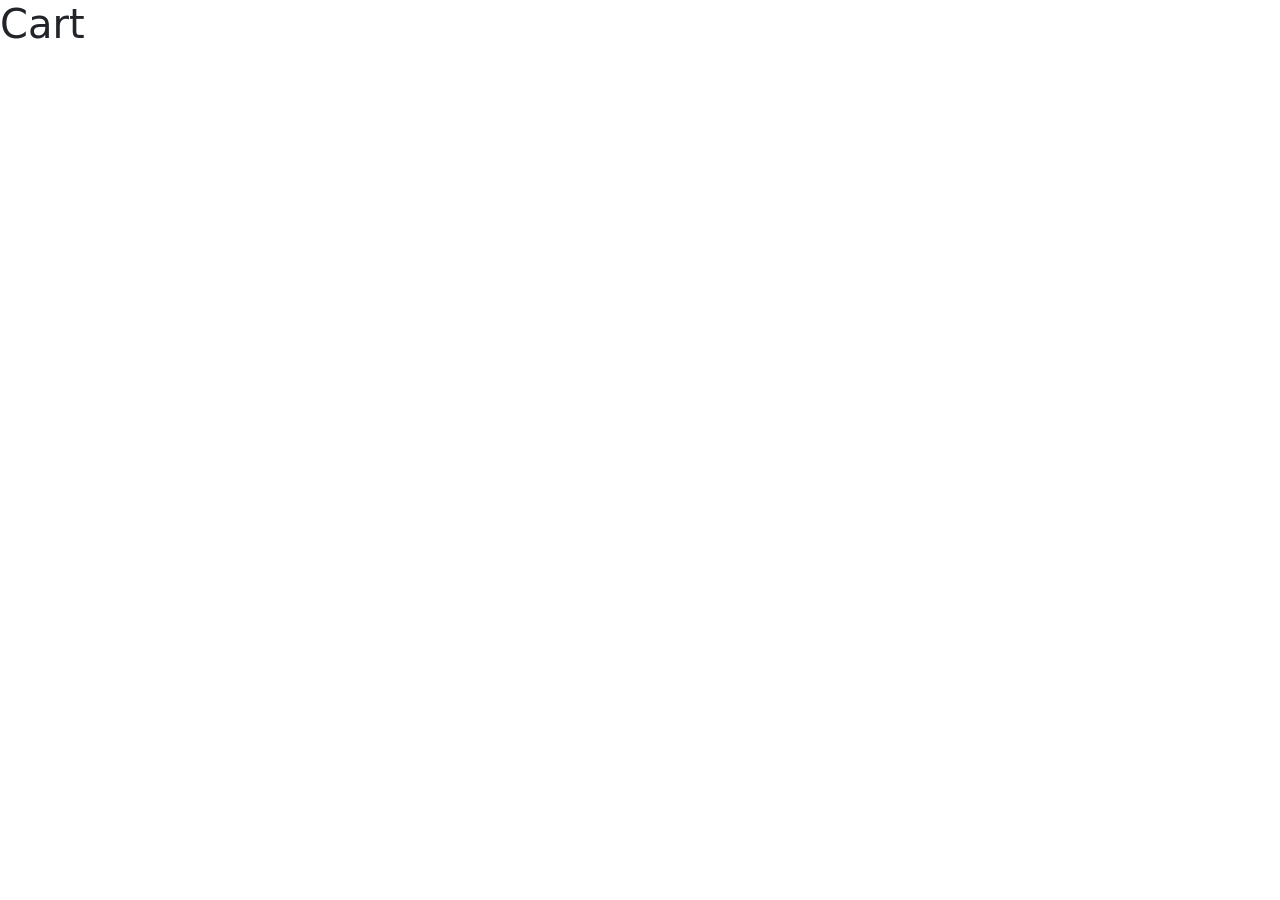
==== views/cart.html @ 5d2f8f27 "feat(products): show products in the page using getProducts" ====
<!doctype html>
<html lang="en">
  <head>
    <meta charset="utf-8">
    <meta name="viewport" content="width=device-width, initial-scale=1">
    <title>Bootstrap demo</title>
    <link href="https://cdn.jsdelivr.net/npm/bootstrap@5.3.8/dist/css/bootstrap.min.css" rel="stylesheet" integrity="sha384-sRIl4kxILFvY47J16cr9ZwB07vP4J8+LH7qKQnuqkuIAvNWLzeN8tE5YBujZqJLB" crossorigin="anonymous">
  </head>
  <body>
    <div id="navbar"></div>
    <h1>Cart</h1>
    <script src="https://cdn.jsdelivr.net/npm/bootstrap@5.3.8/dist/js/bootstrap.bundle.min.js" integrity="sha384-FKyoEForCGlyvwx9Hj09JcYn3nv7wiPVlz7YYwJrWVcXK/BmnVDxM+D2scQbITxI" crossorigin="anonymous"></script>
    <script type="module" src="/js/main.js"></script>
  </body>
</html>
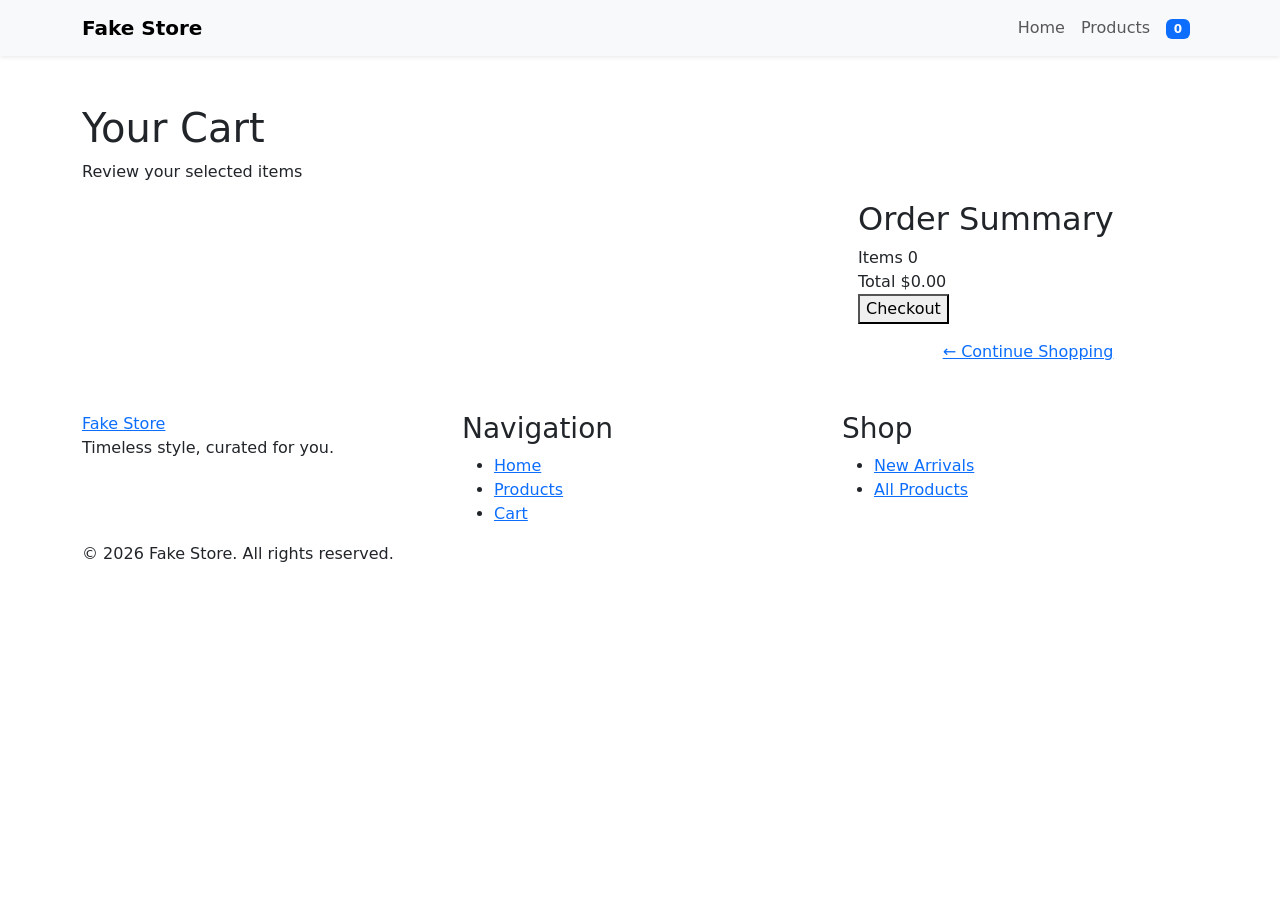
==== commit cfa26311: "feat(footer): added footer to the pages" ====
--- a/views/cart.html
+++ b/views/cart.html
@@ -3,13 +3,49 @@
   <head>
     <meta charset="utf-8">
     <meta name="viewport" content="width=device-width, initial-scale=1">
-    <title>Bootstrap demo</title>
+    <title>Cart</title>
     <link href="https://cdn.jsdelivr.net/npm/bootstrap@5.3.8/dist/css/bootstrap.min.css" rel="stylesheet" integrity="sha384-sRIl4kxILFvY47J16cr9ZwB07vP4J8+LH7qKQnuqkuIAvNWLzeN8tE5YBujZqJLB" crossorigin="anonymous">
+    <link rel="stylesheet" href="/css/styles.css">
   </head>
   <body>
     <div id="navbar"></div>
-    <h1>Cart</h1>
+
+    <div class="container py-5">
+      <div class="products-page-header">
+        <h1>Your Cart</h1>
+        <p>Review your selected items</p>
+      </div>
+
+      <div class="row g-5">
+
+        <!-- Cart Items -->
+        <div class="col-lg-8">
+          <div id="cart-items"></div>
+        </div>
+
+        <!-- Order Summary -->
+        <div class="col-lg-4">
+          <div class="cart-summary">
+            <h2 class="cart-summary-title">Order Summary</h2>
+            <div class="cart-summary-row">
+              <span>Items</span>
+              <span id="summary-count">0</span>
+            </div>
+            <div class="cart-summary-row cart-summary-total">
+              <span>Total</span>
+              <span id="summary-total">$0.00</span>
+            </div>
+            <button class="btn-checkout" id="btn-checkout">Checkout</button>
+            <a href="/views/products.html" class="btn-back-to-products d-block text-center mt-3">← Continue Shopping</a>
+          </div>
+        </div>
+
+      </div>
+    </div>
+
+    <div id="footer"></div>
     <script src="https://cdn.jsdelivr.net/npm/bootstrap@5.3.8/dist/js/bootstrap.bundle.min.js" integrity="sha384-FKyoEForCGlyvwx9Hj09JcYn3nv7wiPVlz7YYwJrWVcXK/BmnVDxM+D2scQbITxI" crossorigin="anonymous"></script>
     <script type="module" src="/js/main.js"></script>
+    <script type="module" src="/js/pages/cartPage.js"></script>
   </body>
 </html>
